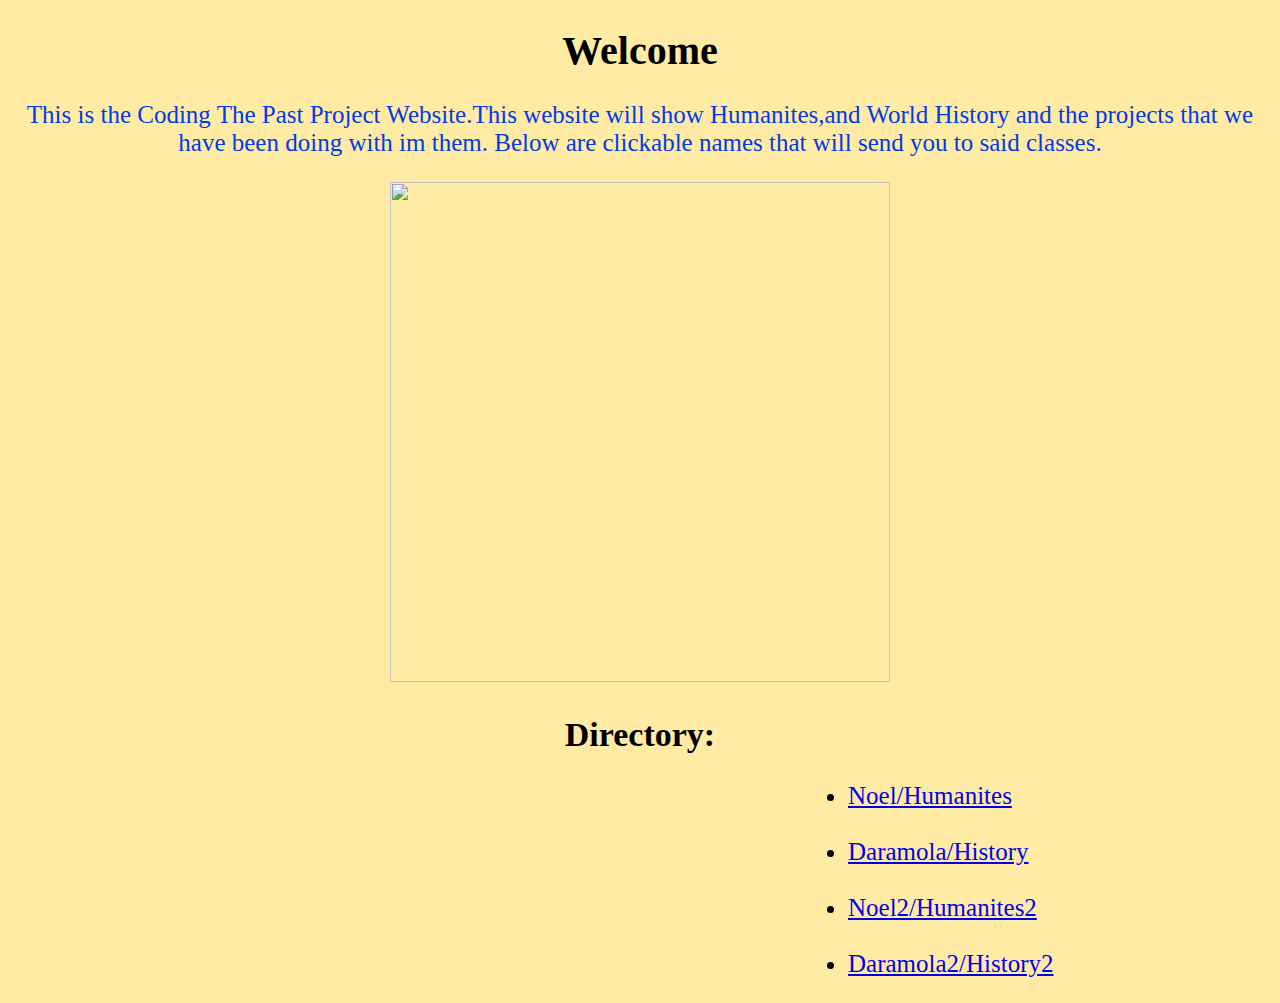
==== index.html @ 3d4eb57f "Add files via upload" ====
<!Doctype html>
<html>
	<head>
		<link href="stylesheet.css" type="text/css" rel="stylesheet">
	</head>
	<body>
		<h1>Welcome</h1>
			<p>This is the Coding The Past Project Website.This website will show Humanites,and World History and the projects that we have been doing with im them. Below are clickable names that will send you to said classes.</p>
			<p><img src="images/school.jpg" width="500px" height="500px" ></p>
			<h2>Directory:</h2>
	<ul>
		<li><a href="noel.html">Noel/Humanites</a></li>
		<br>
		<li><a href="daramola.html">Daramola/History</a></li>
		<br>
		<li><a href="noel2.html">Noel2/Humanites2</a></li>
		<br>
		<li><a href="daramola2.html">Daramola2/History2</a></li>
	</ul>
	</body>
</html>
---- stylesheet.css ----
p {
	color: #003BE8;
	font-family: "Lucida Console";
}
h1 {
	text-align: center;
	font-size: 40px;
}
body {
	text-align: center;
	background-color: #FFEBA3;
	font-size: 25px;
	cursor: crosshair;
}
ul	{
	margin-left:  800px;
	margin-right: 800px;
}
h2	{
	text-align: center;
		font-size: 34px;
}
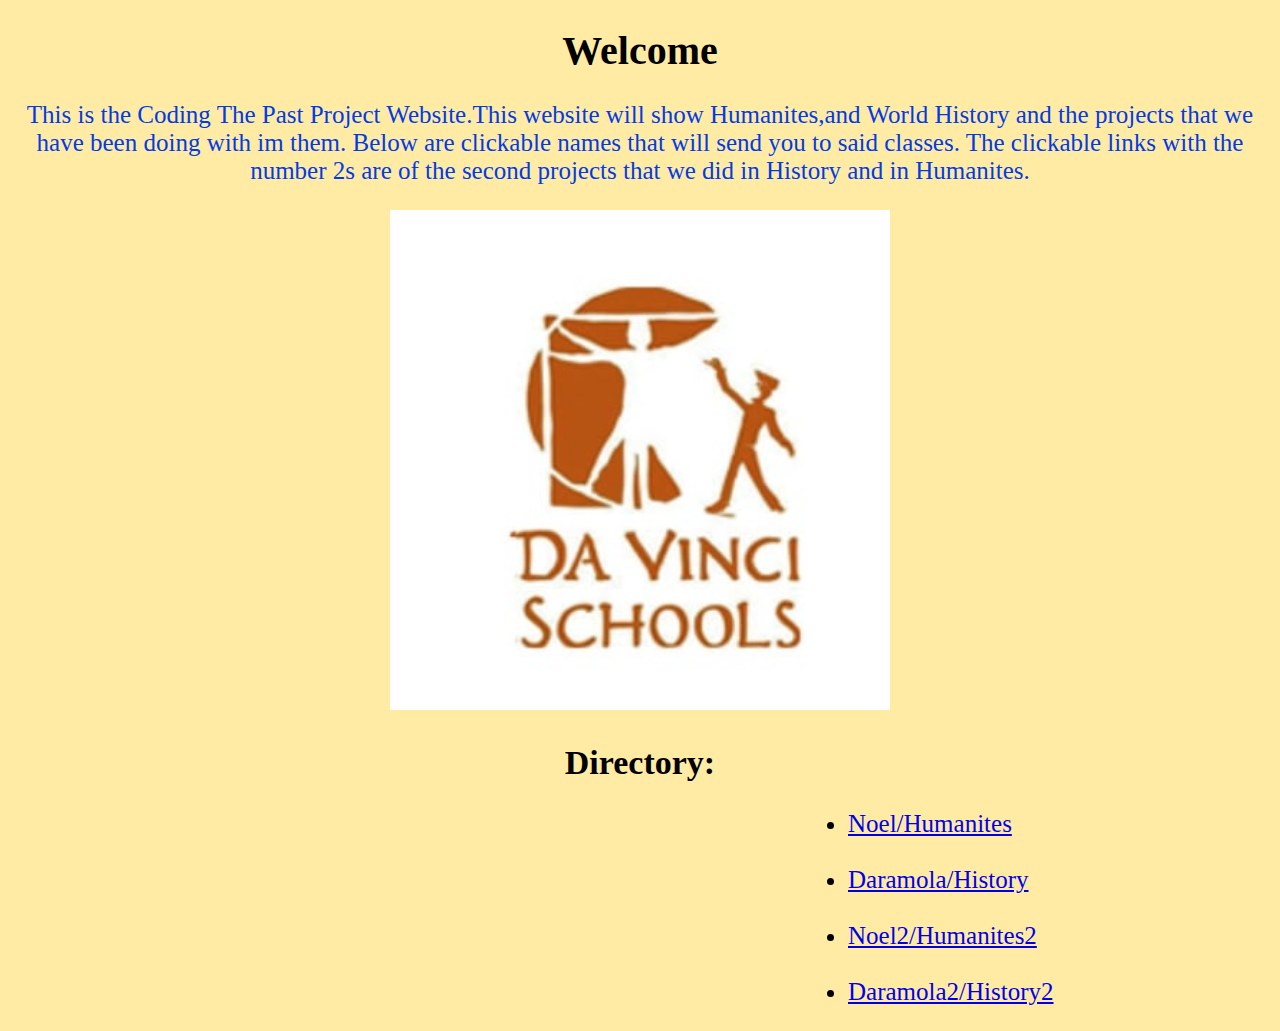
==== commit bc1b4e40: "Add files via upload" ====
--- a/index.html
+++ b/index.html
@@ -5,7 +5,7 @@
 	</head>
 	<body>
 		<h1>Welcome</h1>
-			<p>This is the Coding The Past Project Website.This website will show Humanites,and World History and the projects that we have been doing with im them. Below are clickable names that will send you to said classes.</p>
+			<p>This is the Coding The Past Project Website.This website will show Humanites,and World History and the projects that we have been doing with im them. Below are clickable names that will send you to said classes. The clickable links with the number 2s are of the second projects that we did in History and in Humanites.</p>
 			<p><img src="images/school.jpg" width="500px" height="500px" ></p>
 			<h2>Directory:</h2>
 	<ul>
